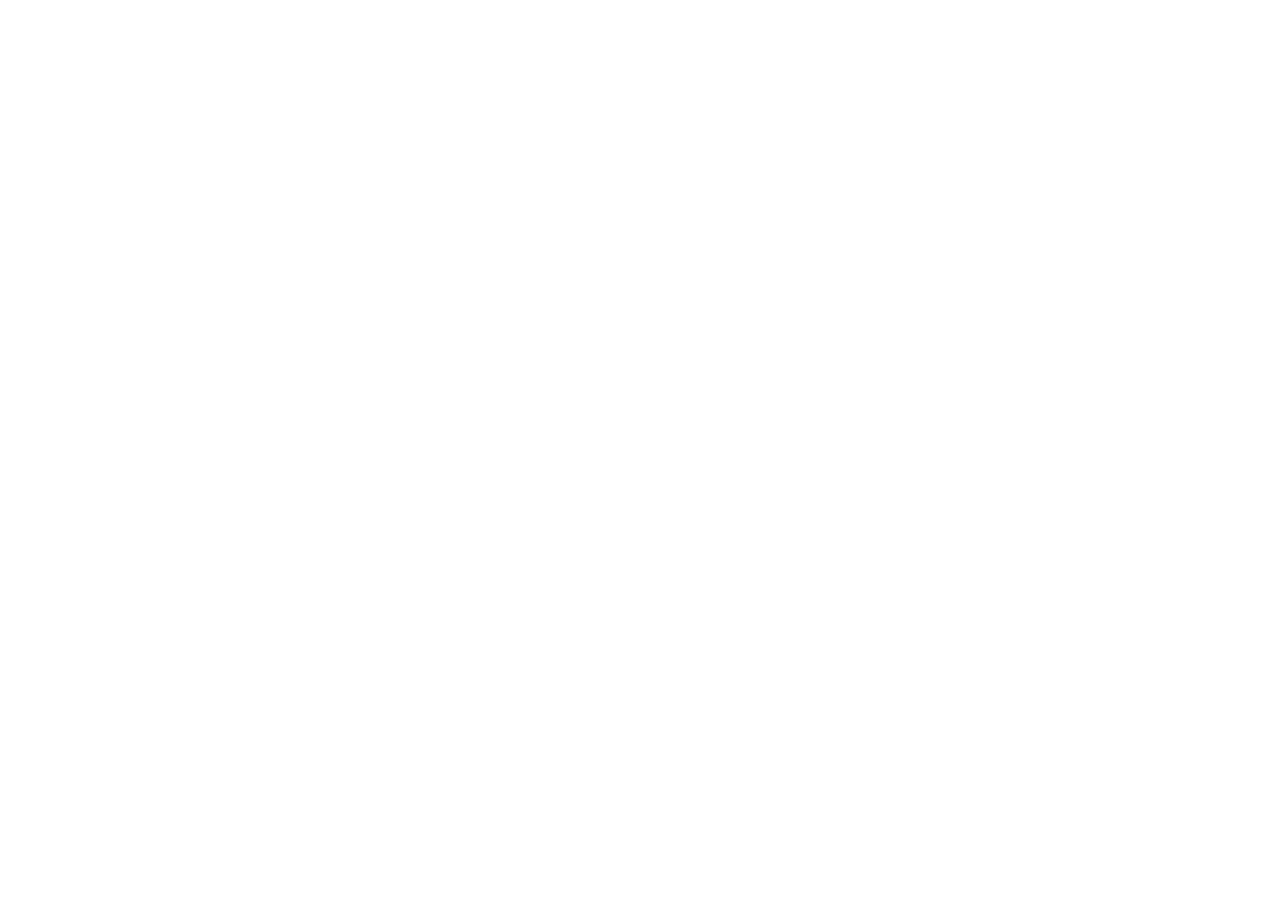
==== Highscore.html @ 8f84f6ed "html worked on" ====
<!DOCTYPE html>
<html lang="en">
<head>
    <meta charset="UTF-8">
    <meta name="viewport" content="width=device-width, initial-scale=1.0">
    <title>Document</title>
</head>
<body>
    
</body>
</html>
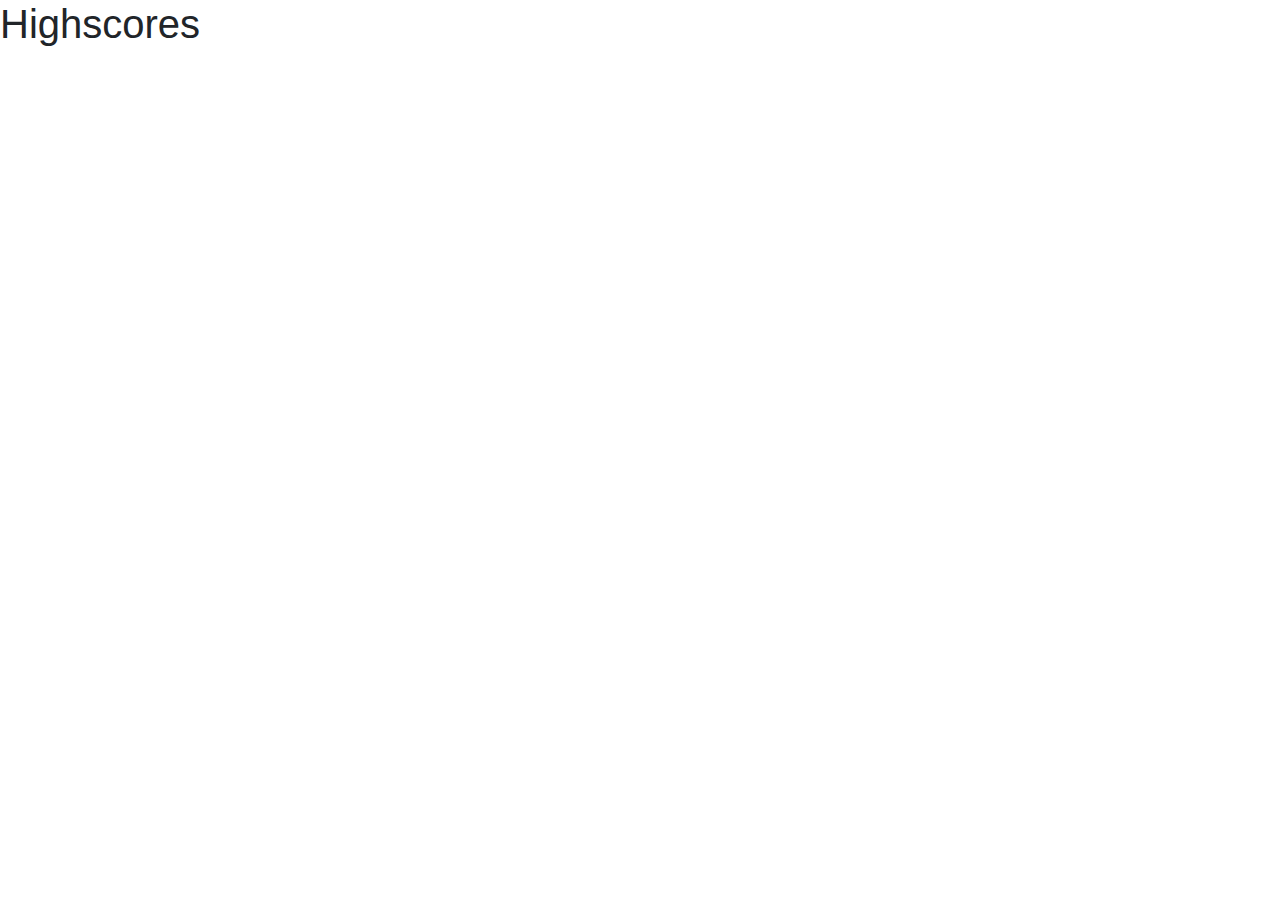
==== commit 746e0516: "h1 in highscores html" ====
--- a/Highscore.html
+++ b/Highscore.html
@@ -3,9 +3,20 @@
 <head>
     <meta charset="UTF-8">
     <meta name="viewport" content="width=device-width, initial-scale=1.0">
-    <title>Document</title>
+    <link
+      rel="stylesheet"
+      href="https://stackpath.bootstrapcdn.com/bootstrap/4.4.1/css/bootstrap.min.css"
+      integrity="sha384-Vkoo8x4CGsO3+Hhxv8T/Q5PaXtkKtu6ug5TOeNV6gBiFeWPGFN9MuhOf23Q9Ifjh"
+      crossorigin="anonymous"
+    />
+    
+    <title>Reptile Quiz</title>
 </head>
 <body>
+    <h1>Highscores</h1>
+
+
+
     
 </body>
 </html>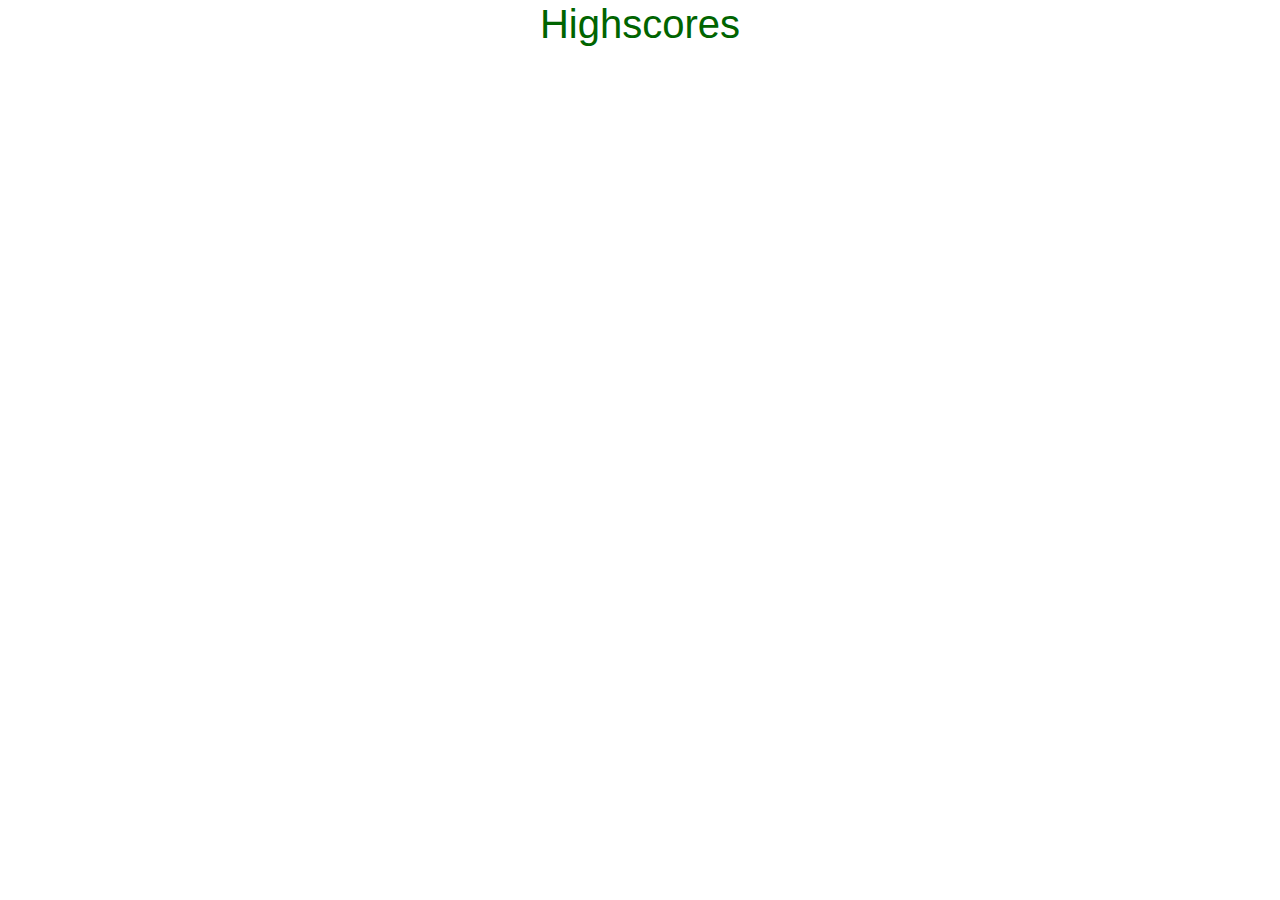
==== commit 09a5a416: "questions display" ====
--- a/Highscore.html
+++ b/Highscore.html
@@ -9,6 +9,7 @@
       integrity="sha384-Vkoo8x4CGsO3+Hhxv8T/Q5PaXtkKtu6ug5TOeNV6gBiFeWPGFN9MuhOf23Q9Ifjh"
       crossorigin="anonymous"
     />
+    <link rel="stylesheet" href="style.css" />
     
     <title>Reptile Quiz</title>
 </head>
--- a/style.css
+++ b/style.css
@@ -0,0 +1,22 @@
+h1{
+text-align: center;
+color: darkgreen;
+}
+
+h2{
+    text-align: center;
+    color: darkgreen;
+  font-weight: bolder;
+}
+
+h3{
+    text-align: center;
+    color: darkgreen;
+}
+ p{
+     text-align: center;
+     color: darkgreen;
+     font-weight: bold;
+     
+ }
+
